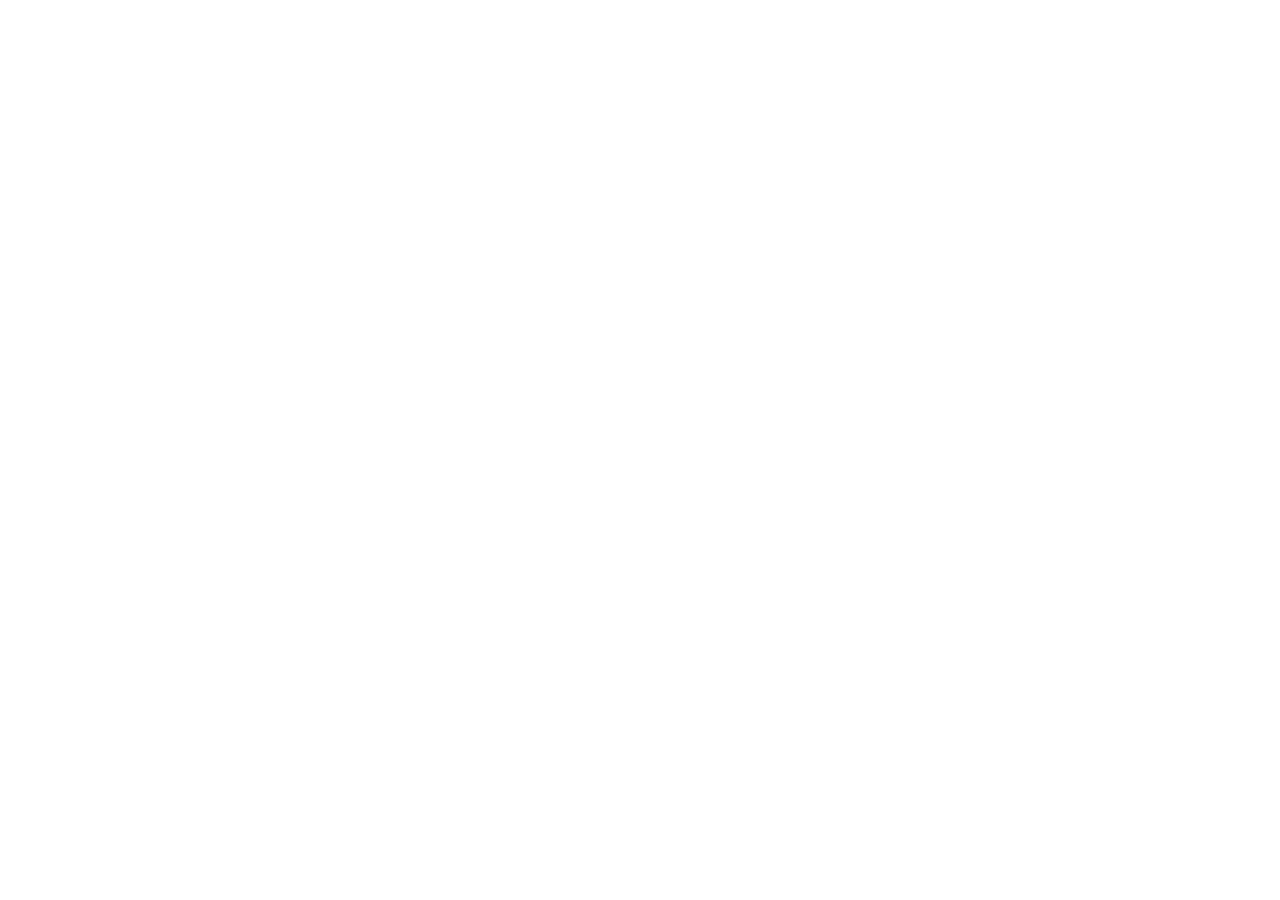
==== docs/index.html @ 681dcb86 "Agregando docs" ====
<!doctype html><html lang="en"><head><meta charset="utf-8"/><link rel="icon" href="/favicon.ico"/><meta name="viewport" content="width=device-width,initial-scale=1"/><meta name="theme-color" content="#000000"/><meta name="description" content="Web site created using create-react-app"/><link rel="apple-touch-icon" href="/logo192.png"/><link rel="stylesheet" href="https://cdnjs.cloudflare.com/ajax/libs/animate.css/4.1.1/animate.min.css"/><link rel="manifest" href="/manifest.json"/><title>React App</title><link href="/static/css/main.e0092667.chunk.css" rel="stylesheet"></head><body><noscript>You need to enable JavaScript to run this app.</noscript><div id="root"></div><script>!function(e){function r(r){for(var n,p,f=r[0],i=r[1],l=r[2],c=0,s=[];c<f.length;c++)p=f[c],Object.prototype.hasOwnProperty.call(o,p)&&o[p]&&s.push(o[p][0]),o[p]=0;for(n in i)Object.prototype.hasOwnProperty.call(i,n)&&(e[n]=i[n]);for(a&&a(r);s.length;)s.shift()();return u.push.apply(u,l||[]),t()}function t(){for(var e,r=0;r<u.length;r++){for(var t=u[r],n=!0,f=1;f<t.length;f++){var i=t[f];0!==o[i]&&(n=!1)}n&&(u.splice(r--,1),e=p(p.s=t[0]))}return e}var n={},o={1:0},u=[];function p(r){if(n[r])return n[r].exports;var t=n[r]={i:r,l:!1,exports:{}};return e[r].call(t.exports,t,t.exports,p),t.l=!0,t.exports}p.m=e,p.c=n,p.d=function(e,r,t){p.o(e,r)||Object.defineProperty(e,r,{enumerable:!0,get:t})},p.r=function(e){"undefined"!=typeof Symbol&&Symbol.toStringTag&&Object.defineProperty(e,Symbol.toStringTag,{value:"Module"}),Object.defineProperty(e,"__esModule",{value:!0})},p.t=function(e,r){if(1&r&&(e=p(e)),8&r)return e;if(4&r&&"object"==typeof e&&e&&e.__esModule)return e;var t=Object.create(null);if(p.r(t),Object.defineProperty(t,"default",{enumerable:!0,value:e}),2&r&&"string"!=typeof e)for(var n in e)p.d(t,n,function(r){return e[r]}.bind(null,n));return t},p.n=function(e){var r=e&&e.__esModule?function(){return e.default}:function(){return e};return p.d(r,"a",r),r},p.o=function(e,r){return Object.prototype.hasOwnProperty.call(e,r)},p.p="/";var f=this["webpackJsonpgif-expert-app"]=this["webpackJsonpgif-expert-app"]||[],i=f.push.bind(f);f.push=r,f=f.slice();for(var l=0;l<f.length;l++)r(f[l]);var a=i;t()}([])</script><script src="/static/js/2.49446f5b.chunk.js"></script><script src="/static/js/main.4235bd4c.chunk.js"></script></body></html>
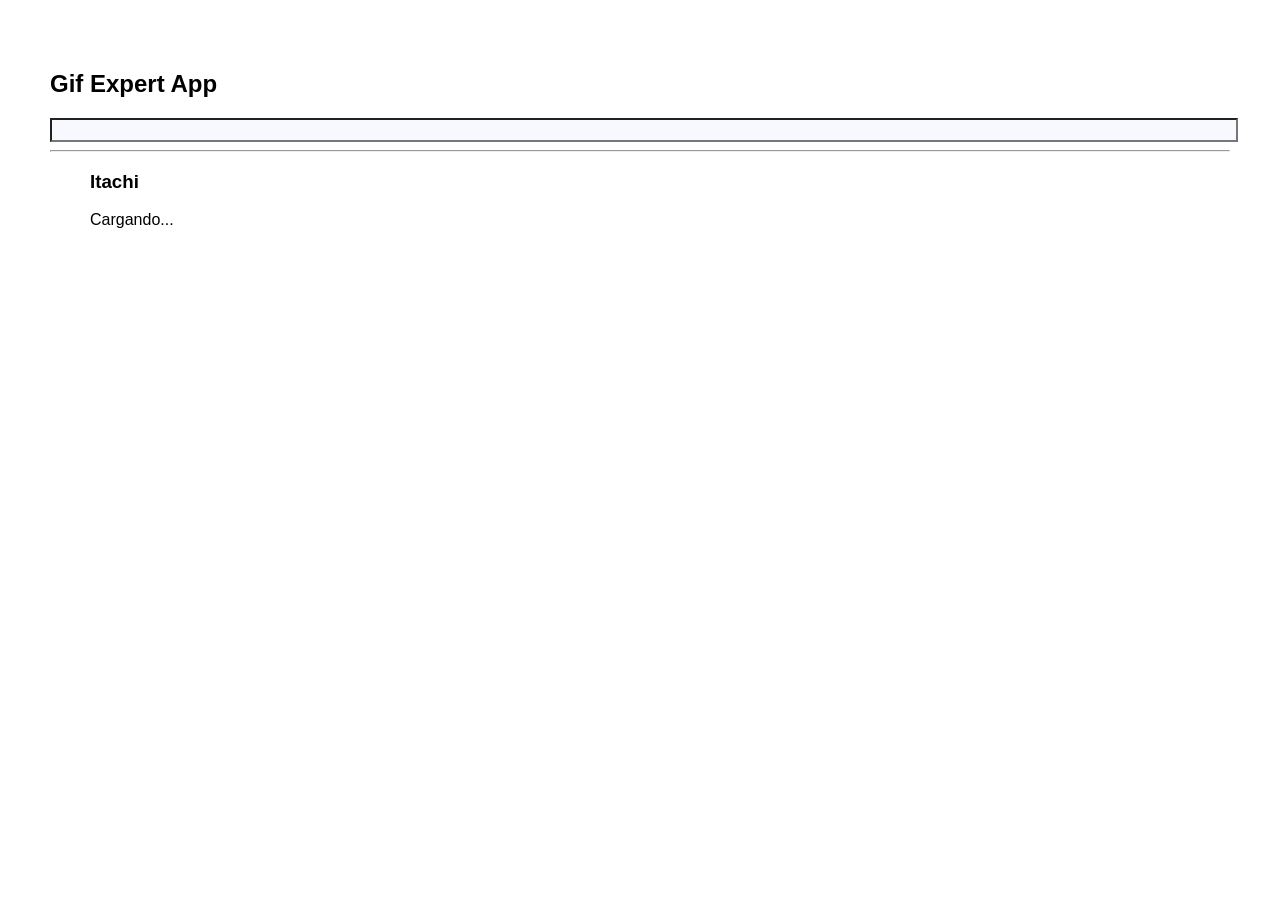
==== commit 8be554ed: "Index.html actualizado" ====
--- a/docs/index.html
+++ b/docs/index.html
@@ -1 +1,118 @@
-<!doctype html><html lang="en"><head><meta charset="utf-8"/><link rel="icon" href="/favicon.ico"/><meta name="viewport" content="width=device-width,initial-scale=1"/><meta name="theme-color" content="#000000"/><meta name="description" content="Web site created using create-react-app"/><link rel="apple-touch-icon" href="/logo192.png"/><link rel="stylesheet" href="https://cdnjs.cloudflare.com/ajax/libs/animate.css/4.1.1/animate.min.css"/><link rel="manifest" href="/manifest.json"/><title>React App</title><link href="/static/css/main.e0092667.chunk.css" rel="stylesheet"></head><body><noscript>You need to enable JavaScript to run this app.</noscript><div id="root"></div><script>!function(e){function r(r){for(var n,p,f=r[0],i=r[1],l=r[2],c=0,s=[];c<f.length;c++)p=f[c],Object.prototype.hasOwnProperty.call(o,p)&&o[p]&&s.push(o[p][0]),o[p]=0;for(n in i)Object.prototype.hasOwnProperty.call(i,n)&&(e[n]=i[n]);for(a&&a(r);s.length;)s.shift()();return u.push.apply(u,l||[]),t()}function t(){for(var e,r=0;r<u.length;r++){for(var t=u[r],n=!0,f=1;f<t.length;f++){var i=t[f];0!==o[i]&&(n=!1)}n&&(u.splice(r--,1),e=p(p.s=t[0]))}return e}var n={},o={1:0},u=[];function p(r){if(n[r])return n[r].exports;var t=n[r]={i:r,l:!1,exports:{}};return e[r].call(t.exports,t,t.exports,p),t.l=!0,t.exports}p.m=e,p.c=n,p.d=function(e,r,t){p.o(e,r)||Object.defineProperty(e,r,{enumerable:!0,get:t})},p.r=function(e){"undefined"!=typeof Symbol&&Symbol.toStringTag&&Object.defineProperty(e,Symbol.toStringTag,{value:"Module"}),Object.defineProperty(e,"__esModule",{value:!0})},p.t=function(e,r){if(1&r&&(e=p(e)),8&r)return e;if(4&r&&"object"==typeof e&&e&&e.__esModule)return e;var t=Object.create(null);if(p.r(t),Object.defineProperty(t,"default",{enumerable:!0,value:e}),2&r&&"string"!=typeof e)for(var n in e)p.d(t,n,function(r){return e[r]}.bind(null,n));return t},p.n=function(e){var r=e&&e.__esModule?function(){return e.default}:function(){return e};return p.d(r,"a",r),r},p.o=function(e,r){return Object.prototype.hasOwnProperty.call(e,r)},p.p="/";var f=this["webpackJsonpgif-expert-app"]=this["webpackJsonpgif-expert-app"]||[],i=f.push.bind(f);f.push=r,f=f.slice();for(var l=0;l<f.length;l++)r(f[l]);var a=i;t()}([])</script><script src="/static/js/2.49446f5b.chunk.js"></script><script src="/static/js/main.4235bd4c.chunk.js"></script></body></html>+<!DOCTYPE html>
+<html lang="en">
+  <head>
+    <meta charset="utf-8" />
+    <link rel="icon" href="./favicon.ico" />
+    <meta name="viewport" content="width=device-width,initial-scale=1" />
+    <meta name="theme-color" content="#000000" />
+    <meta
+      name="description"
+      content="Web site created using create-react-app"
+    />
+    <link rel="apple-touch-icon" href="./logo192.png" />
+    <link
+      rel="stylesheet"
+      href="https://cdnjs.cloudflare.com/ajax/libs/animate.css/4.1.1/animate.min.css"
+    />
+    <link rel="manifest" href="./manifest.json" />
+    <title>React App</title>
+    <link href="./static/css/main.e0092667.chunk.css" rel="stylesheet" />
+  </head>
+  <body>
+    <noscript>You need to enable JavaScript to run this app.</noscript>
+    <div id="root"></div>
+    <script>
+      !(function (e) {
+        function r(r) {
+          for (
+            var n, p, f = r[0], i = r[1], l = r[2], c = 0, s = [];
+            c < f.length;
+            c++
+          )
+            (p = f[c]),
+              Object.prototype.hasOwnProperty.call(o, p) &&
+                o[p] &&
+                s.push(o[p][0]),
+              (o[p] = 0);
+          for (n in i)
+            Object.prototype.hasOwnProperty.call(i, n) && (e[n] = i[n]);
+          for (a && a(r); s.length; ) s.shift()();
+          return u.push.apply(u, l || []), t();
+        }
+        function t() {
+          for (var e, r = 0; r < u.length; r++) {
+            for (var t = u[r], n = !0, f = 1; f < t.length; f++) {
+              var i = t[f];
+              0 !== o[i] && (n = !1);
+            }
+            n && (u.splice(r--, 1), (e = p((p.s = t[0]))));
+          }
+          return e;
+        }
+        var n = {},
+          o = { 1: 0 },
+          u = [];
+        function p(r) {
+          if (n[r]) return n[r].exports;
+          var t = (n[r] = { i: r, l: !1, exports: {} });
+          return e[r].call(t.exports, t, t.exports, p), (t.l = !0), t.exports;
+        }
+        (p.m = e),
+          (p.c = n),
+          (p.d = function (e, r, t) {
+            p.o(e, r) ||
+              Object.defineProperty(e, r, { enumerable: !0, get: t });
+          }),
+          (p.r = function (e) {
+            "undefined" != typeof Symbol &&
+              Symbol.toStringTag &&
+              Object.defineProperty(e, Symbol.toStringTag, { value: "Module" }),
+              Object.defineProperty(e, "__esModule", { value: !0 });
+          }),
+          (p.t = function (e, r) {
+            if ((1 & r && (e = p(e)), 8 & r)) return e;
+            if (4 & r && "object" == typeof e && e && e.__esModule) return e;
+            var t = Object.create(null);
+            if (
+              (p.r(t),
+              Object.defineProperty(t, "default", { enumerable: !0, value: e }),
+              2 & r && "string" != typeof e)
+            )
+              for (var n in e)
+                p.d(
+                  t,
+                  n,
+                  function (r) {
+                    return e[r];
+                  }.bind(null, n)
+                );
+            return t;
+          }),
+          (p.n = function (e) {
+            var r =
+              e && e.__esModule
+                ? function () {
+                    return e.default;
+                  }
+                : function () {
+                    return e;
+                  };
+            return p.d(r, "a", r), r;
+          }),
+          (p.o = function (e, r) {
+            return Object.prototype.hasOwnProperty.call(e, r);
+          }),
+          (p.p = "/");
+        var f = (this["webpackJsonpgif-expert-app"] =
+            this["webpackJsonpgif-expert-app"] || []),
+          i = f.push.bind(f);
+        (f.push = r), (f = f.slice());
+        for (var l = 0; l < f.length; l++) r(f[l]);
+        var a = i;
+        t();
+      })([]);
+    </script>
+    <script src="./static/js/2.49446f5b.chunk.js"></script>
+    <script src="./static/js/main.4235bd4c.chunk.js"></script>
+  </body>
+</html>
--- a/docs/static/css/main.e0092667.chunk.css
+++ b/docs/static/css/main.e0092667.chunk.css
@@ -0,0 +1,2 @@
+body{margin:0;font-family:"Fira Sans","Droid Sans","Helvetica Neue",sans-serif;-webkit-font-smoothing:antialiased;-moz-osx-font-smoothing:grayscale;padding:50px}input{background-color:#f8f8ff;font-size:1rem;width:100%}.pict-grid{display:flex;flex-direction:row;flex-wrap:wrap}code{font-family:source-code-pro,Menlo,Monaco,Consolas,"Courier New",monospace}.pict{align-content:center;border:1px solid grey;border-radius:8px;margin:5px 0 10px 5px;overflow:hidden}.pict p{padding:5px;text-align:center}.pict img{max-height:170px}
+/*# sourceMappingURL=main.e0092667.chunk.css.map */
